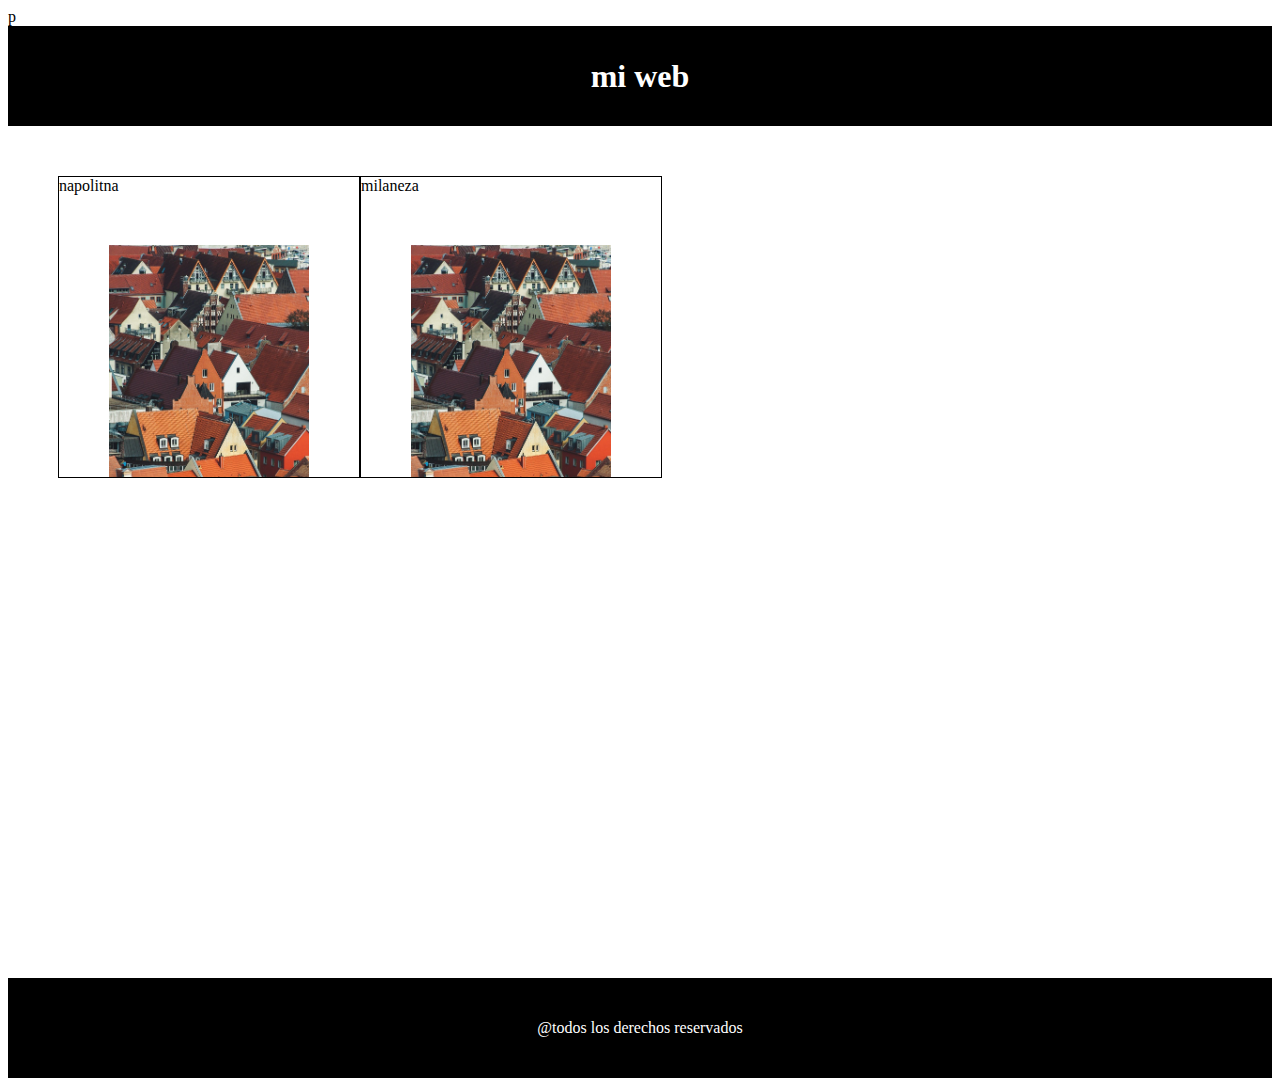
==== html2.html @ 38564770 "inicio de mi projecto" ====
<!DOCTYPE html>
<html lang="en">

<head>
    <meta charset="UTF-8">
    <meta http-equiv="X-UA-Compatible" content="IE=edge">
    <meta name="viewport" content="width=device-width, initial-scale=1.0">
    <title>Document</title>
    <link rel="stylesheet" href="style2.css">
</head>

<body>
    p
    <header id="header">
        <h1> mi web</h1>
    </header>
    <main>
        <div class="card">
            <header>napolitna</header>
            <main>
                <img src="./img/a.jpg" alt="napolitna">
            </main>
            <footer></footer>
        </div>
        <div class="card">
            <header>milaneza</header>
            <main>
                <img src="./img/a.jpg" alt="">
            </main>
            <footer></footer>
        </div>

    </main>

    <footer id="footer">
        @todos los derechos reservados
    </footer>

</body>

</html>
---- style2.css ----
#header,
#footer {
    width: 100%;
    height: 100px;
    background-color: #000000;
    color: white;
    display: flex;
    justify-content: center;
    align-items: center;
}

footer {
    margin-top: 500px;
}

main {
    display: flex;
    margin: 50px;
}

.card {
    border: 1px solid black;
    overflow: scroll;
}

.card footer {
    background-color: blue;
    height: 50px;

}

main .card {
    width: 200xp;
    height: 300px;
}

main img {
    width: 200px;
}
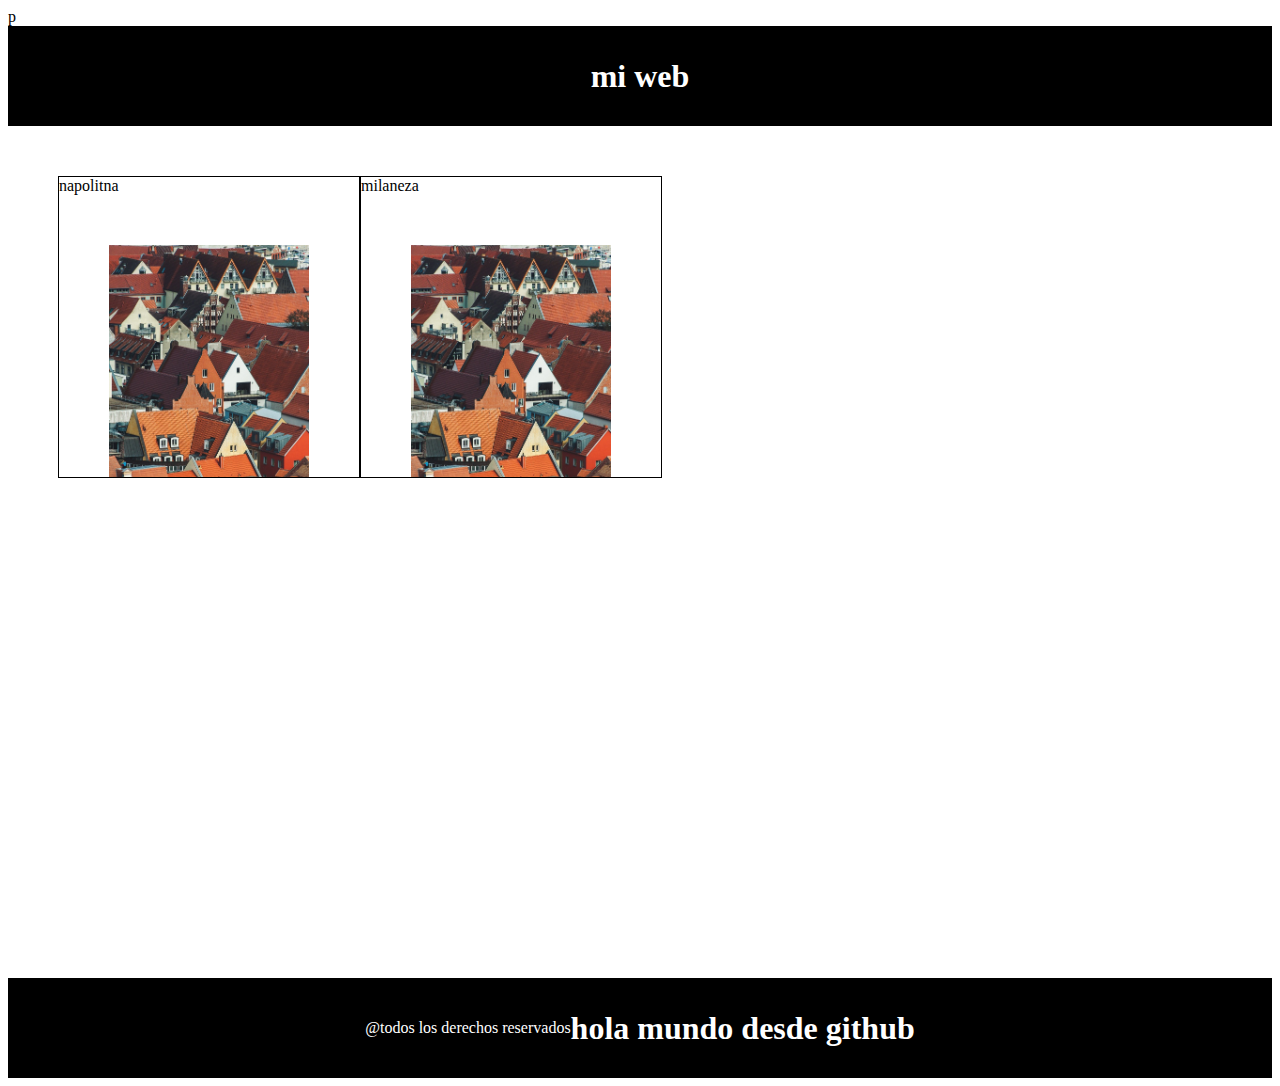
==== commit 18b88e01: "Update html2.html" ====
--- a/html2.html
+++ b/html2.html
@@ -34,8 +34,9 @@
 
     <footer id="footer">
         @todos los derechos reservados
+        <h1>hola mundo desde github</h1>
     </footer>
 
 </body>
 
-</html>+</html>
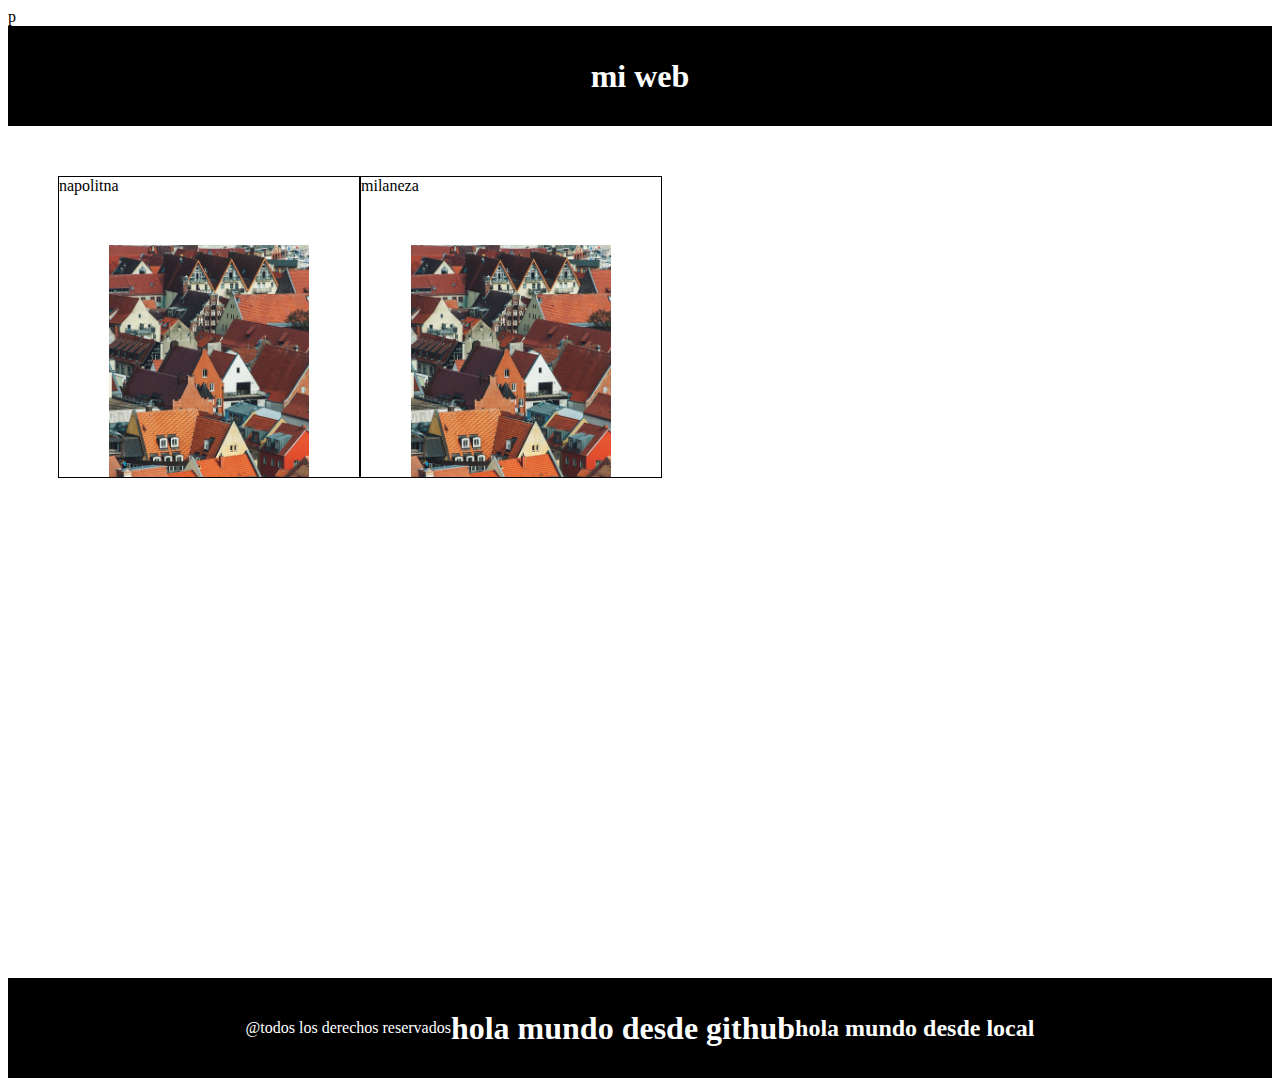
==== commit 067ad293: "Hola mundo en local" ====
--- a/html2.html
+++ b/html2.html
@@ -35,6 +35,7 @@
     <footer id="footer">
         @todos los derechos reservados
         <h1>hola mundo desde github</h1>
+        <h2>hola mundo desde local</h2>
     </footer>
 
 </body>
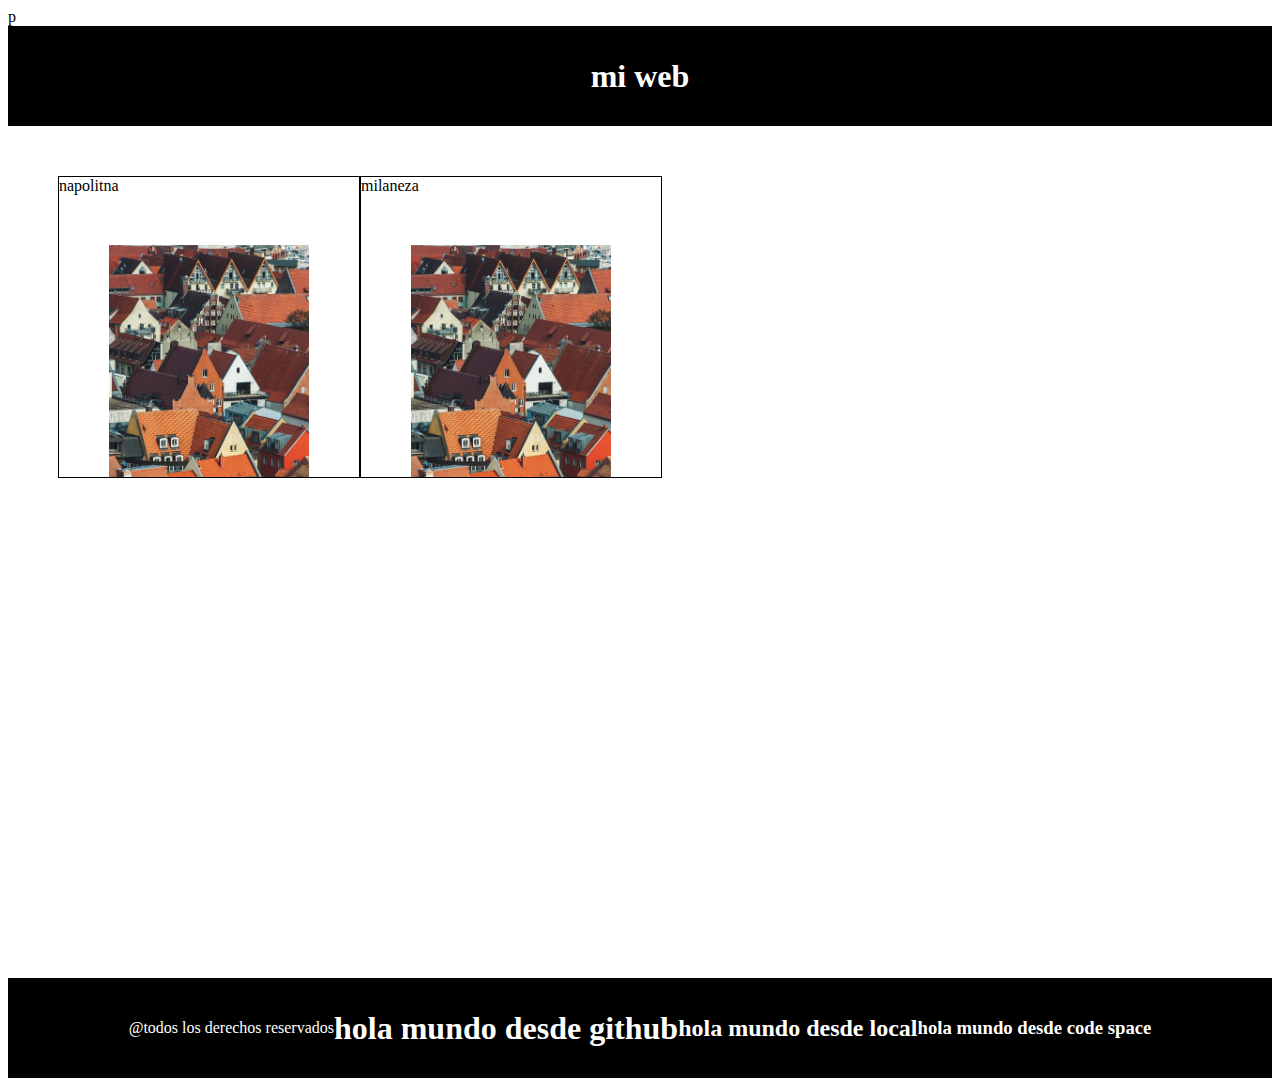
==== commit eea245f1: "hola desde code space" ====
--- a/html2.html
+++ b/html2.html
@@ -36,6 +36,7 @@
         @todos los derechos reservados
         <h1>hola mundo desde github</h1>
         <h2>hola mundo desde local</h2>
+        <h3>hola mundo desde code space</h3>
     </footer>
 
 </body>
